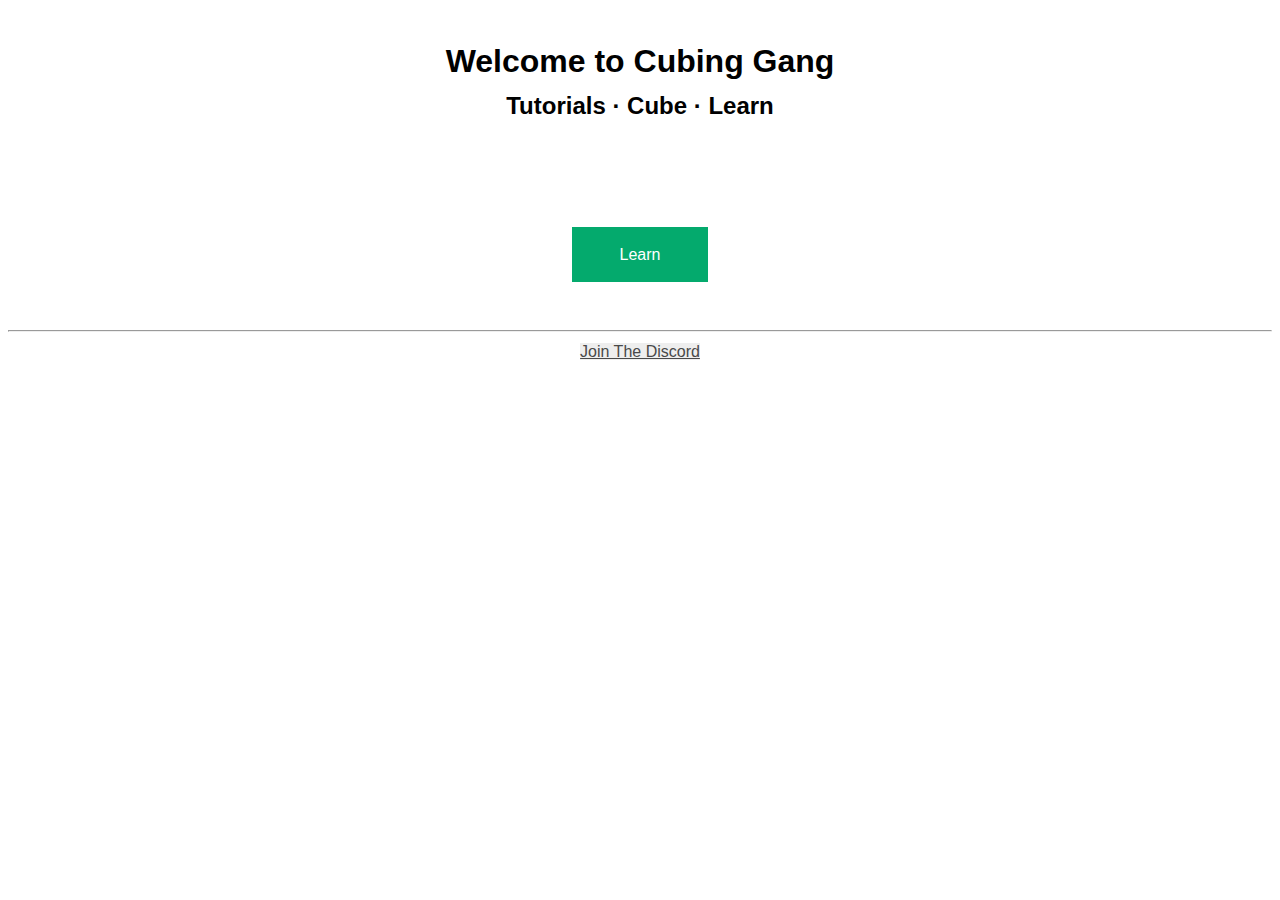
==== index.html @ 91c25461 "Moved Folders" ====
<!DOCTYPE html>
<html>

	<head>
		<link rel="stylesheet" type="text/css" href="css/font.css" />
		<link rel="stylesheet" type="text/css" href="css/homepage.css" />
		<meta charset="UTF-8">
		<meta name="viewport" content="width=device-width, initial-scale=1.0">
		<title> Cubing Gang </title>
	</head>
	
	<body>
	
		<div class="headers">
			<h1 class="title">Welcome to Cubing Gang</h1>
			<h2 class="subtitle">Tutorials &middot; Cube &middot; Learn</h2>
		</div>
		
		<div class="learnDropdownSelection"> 
			<button class="buttonLearn">Learn</button>
			<div class="learnDropdownSelection-content">
				<a href="learn/oll.html">Learn OLL</a>
				<a href="learn/pll.html">Learn PLL</a>
			</div>
		</div>
		
		<div class="discordJoinSection">
			<hr>
			<!-- TODO: ADD DISCORD LINK --!>
			<a href="#" class="discordJoin">Join The Discord</a>
		</div>
		
	</body>
	
</html>
---- css/font.css ----
body , button {
	font-family                     : Futura, "Trebuchet MS", Arial, sans-serif;
	font-style                      : normal;
	font-variant                    : normal;
	line-height                     : 23px;
	text-align                      : center ;
	margin-top                      : 50px;
}
---- css/homepage.css ----
.headers {
	font-weight                     : 700;	
}
.headers.title {
	font-size                       : 1.5em;
}
.headers.h2 {
	font-size                       : 1em;
}

/* Start of linkSelectionlearnDropdownSelection */

.learnDropdownSelection {
	font-weight                     : 500;
	margin-top 		                : 2.5em;
	margin-bottom					: 2.5em;
	position                        : relative;
	display                         : inline-block;
  	
}
.buttonLearn {
	background-color                : #04AA6D;
	color                           : white;
	padding                         : 1em 3em 1em 3em;
	font-size                       : 16px;
	border                          : none;
}
.learnDropdownSelection-content {
	display                         : none;
	text-align 		                : center;
	background-color                : #f1f1f1;
	min-width                       : 160px;
	box-shadow                      : 0px 8px 16px 0px rgba(0,0,0,0.2);
	z-index                         : 1;
}
.learnDropdownSelection-content a {
	color                           : black;
	padding                         : 12px 16px;
	text-decoration                 : none;
	display                         : block;
}
.learnDropdownSelection-content a:hover {
	background-color                : #ddd;
}
.learnDropdownSelection:hover .learnDropdownSelection-content {
	display                         : block;
	z-index			                : 1;
}
.learnDropdownSelection:hover .buttonLearn {
	background-color                : #3e8e41;
}

/* Discord Join Button */
.discordJoin {
	background-color				: #eeeeee;
	color						    : #494949;
}
.discordJoin:hover {
	color							: #494977;
}
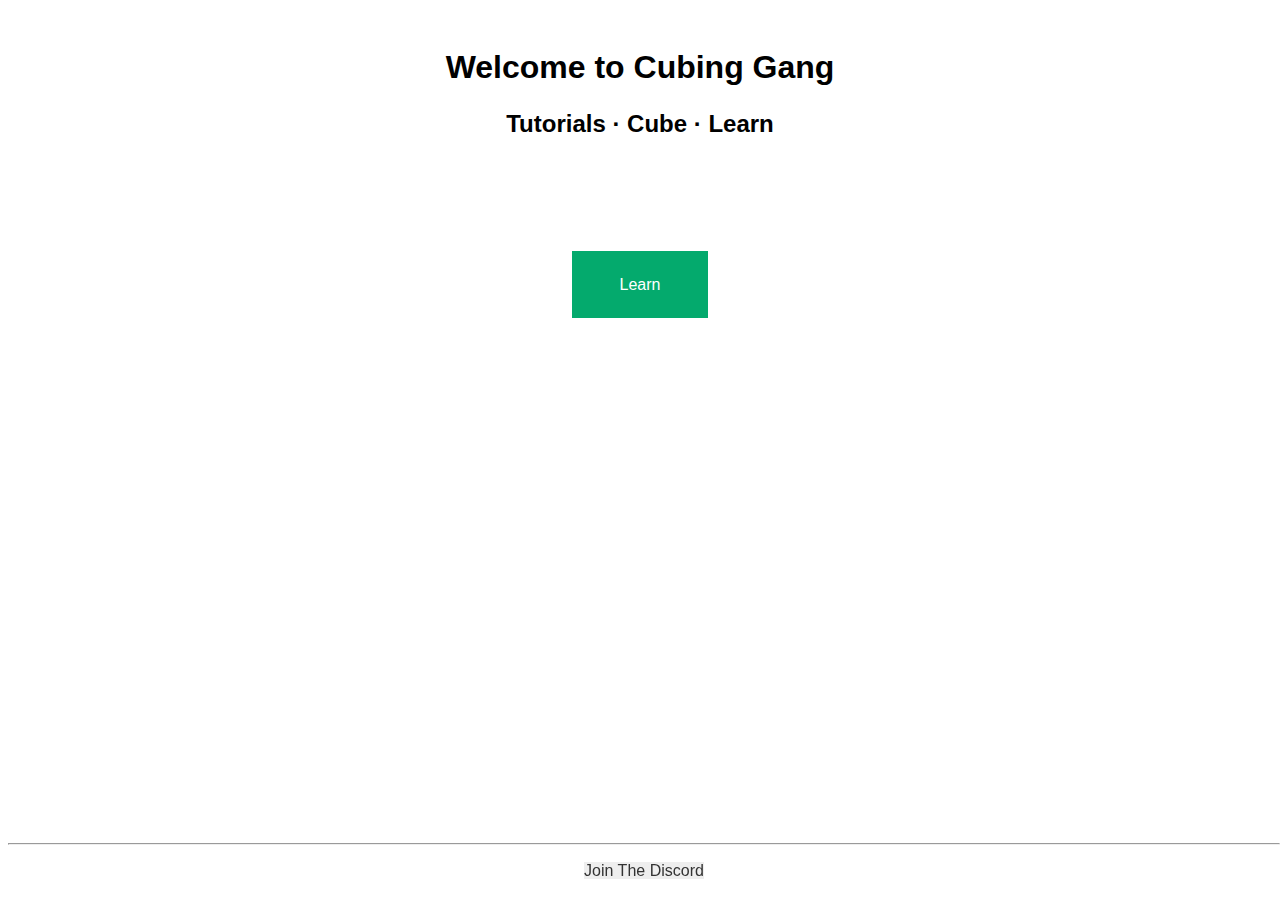
==== commit 336e9666: "Changed some stuff" ====
--- a/index.html
+++ b/index.html
@@ -4,6 +4,7 @@
 	<head>
 		<link rel="stylesheet" type="text/css" href="css/font.css" />
 		<link rel="stylesheet" type="text/css" href="css/homepage.css" />
+		<script src="js/index.js"></script>
 		<meta charset="UTF-8">
 		<meta name="viewport" content="width=device-width, initial-scale=1.0">
 		<title> Cubing Gang </title>
--- a/css/font.css
+++ b/css/font.css
@@ -1,8 +1,13 @@
 body , button {
-	font-family                     : Futura, "Trebuchet MS", Arial, sans-serif;
-	font-style                      : normal;
-	font-variant                    : normal;
-	line-height                     : 23px;
-	text-align                      : center ;
-	margin-top                      : 50px;
+	font-family     : Futura, "Trebuchet MS", Arial, sans-serif;
+	font-style      : normal;
+	font-variant    : normal;
+	text-align      : center ;
+	margin-top      : 50px;
+	line-height     : 35px;
 }
+
+a:visited , a:link , a:hover, a:active {
+	color           : #333;
+	text-decoration	: none;
+}
--- a/css/homepage.css
+++ b/css/homepage.css
@@ -44,14 +44,20 @@
 }
 .learnDropdownSelection:hover .learnDropdownSelection-content {
 	display                         : block;
-	z-index			                : 1;
+	z-index			                : -1;
 }
 .learnDropdownSelection:hover .buttonLearn {
 	background-color                : #3e8e41;
 }
 
 /* Discord Join Button */
+.discordJoinSection {
+	position						: fixed;
+	bottom							: 12px;
+	width							: -webkit-fill-available;
+}
 .discordJoin {
+	position						: automatic;
 	background-color				: #eeeeee;
 	color						    : #494949;
 }
